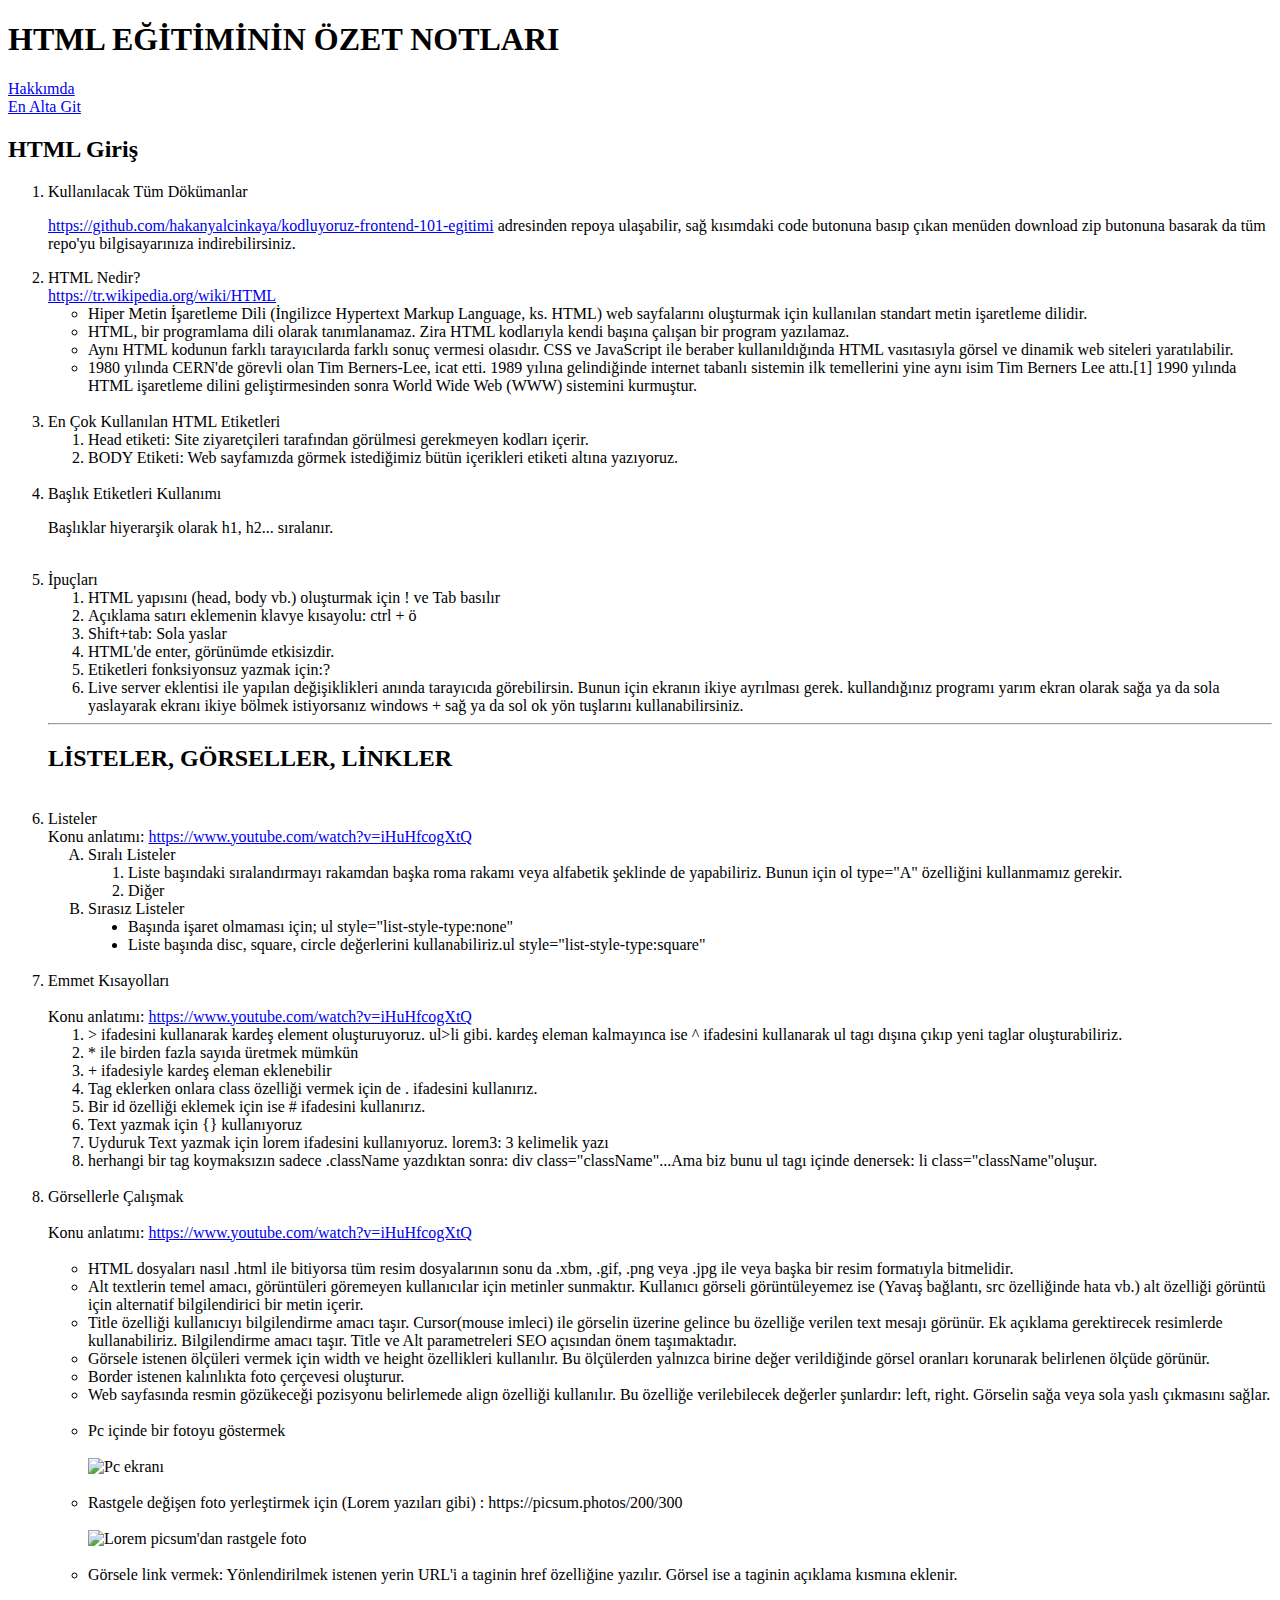
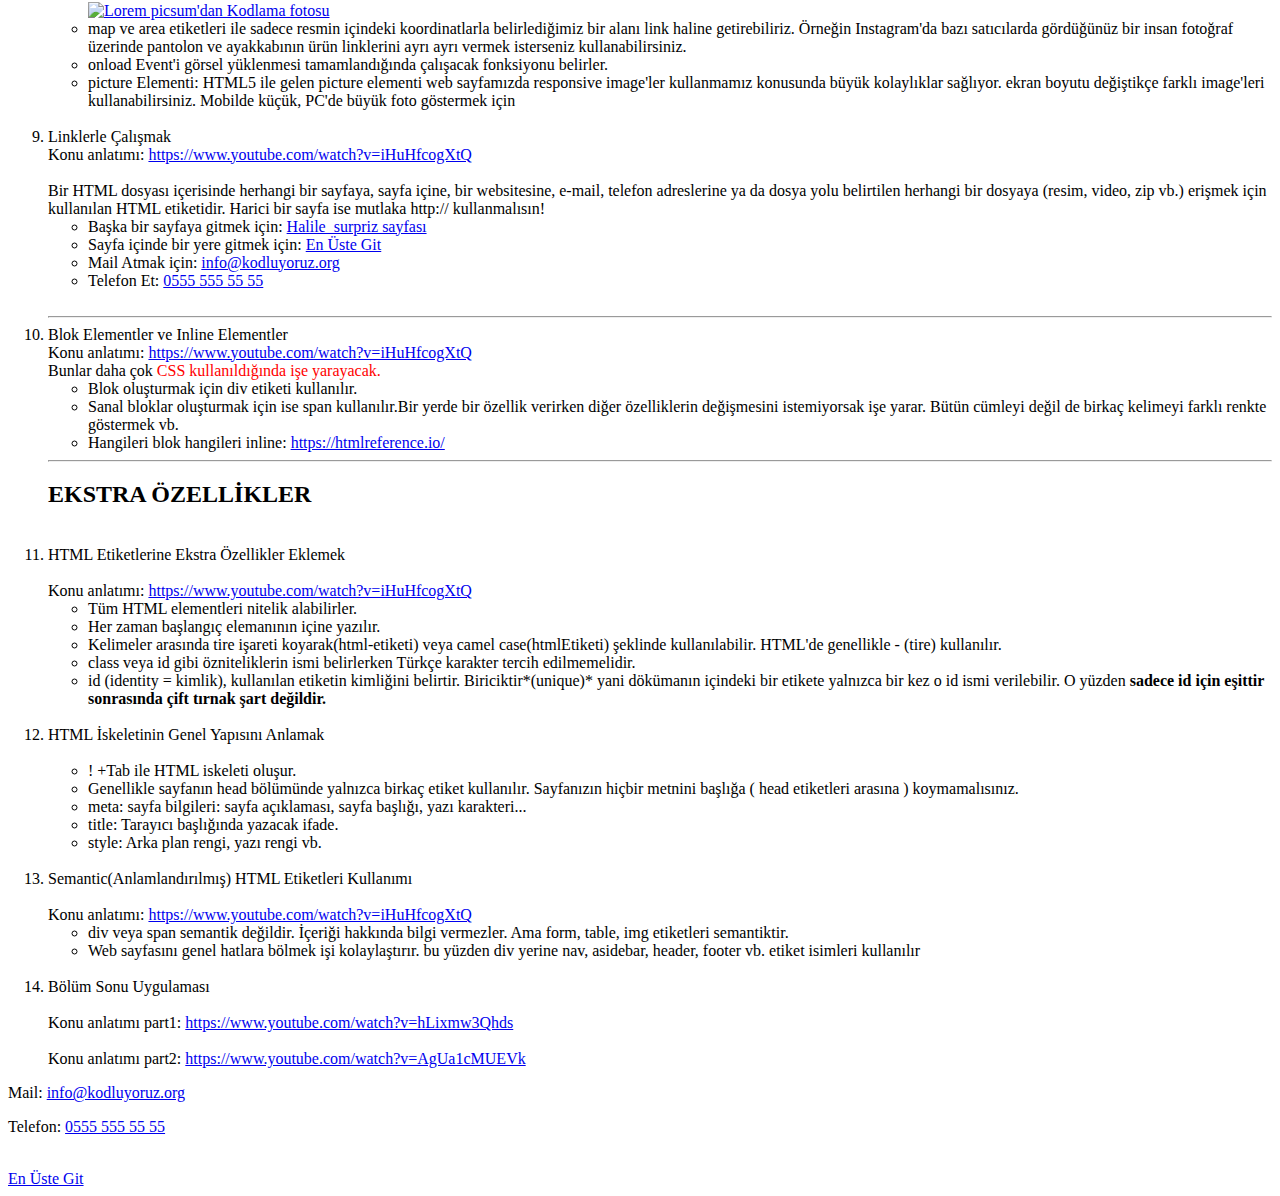
==== html_dersi_odevleri/index.html @ dd4fc662 "Add files via upload" ====
<!DOCTYPE html>
<html lang="tr">
<head>
    <meta charset="UTF-8">
    <meta http-equiv="X-UA-Compatible" content="IE=edge">
    <meta name="viewport" content="width=device-width, initial-scale=1.0">
    <title>HTML Eğitiminin Özeti</title>
</head>

<body>

<h1 id="En Üst">HTML EĞİTİMİNİN ÖZET NOTLARI</h1>
<a href="Hakkimda.html"> Hakkımda</a>
<br>
<a href="#En Alt"> En Alta Git</a>
<br>

<h2>HTML Giriş</h2>
<ol>
    <li>Kullanılacak Tüm Dökümanlar</li>
    <p>  <a href="https://github.com/hakanyalcinkaya/kodluyoruz-frontend-101-egitimi"> https://github.com/hakanyalcinkaya/kodluyoruz-frontend-101-egitimi</a>    adresinden repoya ulaşabilir, sağ kısımdaki code butonuna basıp çıkan menüden download zip butonuna basarak da tüm repo'yu bilgisayarınıza indirebilirsiniz.</p>
    
    <li>HTML Nedir?</li>
    <a href="https://tr.wikipedia.org/wiki/HTML">https://tr.wikipedia.org/wiki/HTML</a>
    <ul>
        <li>Hiper Metin İşaretleme Dili (İngilizce Hypertext Markup Language, ks. HTML) web sayfalarını oluşturmak için kullanılan standart metin işaretleme dilidir. </li>
        <li>HTML, bir programlama dili olarak tanımlanamaz. Zira HTML kodlarıyla kendi başına çalışan bir program yazılamaz.</li>
        <li>Aynı HTML kodunun farklı tarayıcılarda farklı sonuç vermesi olasıdır. CSS ve JavaScript ile beraber kullanıldığında HTML vasıtasıyla görsel ve dinamik web siteleri yaratılabilir.</li>
        <li>1980 yılında CERN'de görevli olan Tim Berners-Lee, icat etti.
            1989 yılına gelindiğinde internet tabanlı sistemin ilk temellerini yine aynı isim Tim Berners Lee attı.[1] 1990 yılında HTML işaretleme dilini geliştirmesinden sonra World Wide Web (WWW) sistemini kurmuştur.</li>
    </ul>
    <br>
    <li>En Çok Kullanılan HTML Etiketleri</li>
        <ol>
        <li>Head etiketi: Site ziyaretçileri tarafından görülmesi gerekmeyen kodları içerir.</li>
        <li>BODY Etiketi: Web sayfamızda görmek istediğimiz bütün içerikleri <body> etiketi altına yazıyoruz. </li>
        </ol>
    <br>
    <li>Başlık Etiketleri Kullanımı</li>
    <p>Başlıklar hiyerarşik olarak h1, h2... sıralanır.</p>
    <br>
    <li>İpuçları</li>
    <ol>
        <li>HTML yapısını (head, body vb.) oluşturmak için ! ve Tab basılır</li>
        <li>  Açıklama satırı eklemenin klavye kısayolu: ctrl + ö</li>
        <!--Önceden yazılan ifadeleri de içine alacak şekilde  -->
        <li>Shift+tab: Sola yaslar</li>
        <li>HTML'de enter, görünümde etkisizdir.</li>
        <li>Etiketleri fonksiyonsuz yazmak için:?</li>
        <li>Live server eklentisi ile yapılan değişiklikleri anında tarayıcıda görebilirsin. Bunun için ekranın ikiye ayrılması gerek. kullandığınız programı yarım ekran olarak sağa ya da sola yaslayarak ekranı ikiye bölmek istiyorsanız windows + sağ ya da sol ok yön tuşlarını kullanabilirsiniz.</li>
    </ol>
    <hr>
    <h2>LİSTELER, GÖRSELLER, LİNKLER</h2>
    <br>
    <li>Listeler</li>
    Konu anlatımı: <a href="https://www.youtube.com/watch?v=iHuHfcogXtQ" target="_blank">https://www.youtube.com/watch?v=iHuHfcogXtQ</a>
    <br>
    <ol type="A">
        <li>Sıralı Listeler</li>
        <ol>
            <li>Liste başındaki sıralandırmayı rakamdan başka roma rakamı veya alfabetik şeklinde de yapabiliriz. Bunun için ol type="A" özelliğini kullanmamız gerekir.</li>
            <li>Diğer</li>
        </ol>
        <li>Sırasız Listeler</li>
        <ul style="list-style-type: disc;">
            <li>Başında işaret olmaması için; ul style="list-style-type:none" </li>
            <li>Liste başında disc, square, circle değerlerini kullanabiliriz.ul style="list-style-type:square"</li>
        </ul>
    </ol>

    <br>
    <li>Emmet Kısayolları</li>
    <br>Konu anlatımı: <a href="https://www.youtube.com/watch?v=iHuHfcogXtQ" target="_blank">https://www.youtube.com/watch?v=iHuHfcogXtQ</a>
    <br>
    
    <!--Aşağıdaki yapının kısayolu: ol>li*8-->
    <ol>
        <li>> ifadesini kullanarak kardeş element oluşturuyoruz. ul>li gibi. kardeş eleman kalmayınca ise ^ ifadesini kullanarak ul tagı dışına çıkıp yeni taglar oluşturabiliriz.</li>
        
        <!--ul>li^ol sonucu: 
            <ul>
             <li></li>
         </ul>
         <ol></ol>
         -->
         
        <li>* ile birden fazla sayıda üretmek mümkün</li>
        <!--ul>li*2^ol sonucu: 
            <ul>
             <li></li>
             <li></li>
         </ul>
         <ol></ol>
         -->
        <li> + ifadesiyle kardeş eleman eklenebilir</li>
        <!--ul>li*2^ol+ul sonucu:
        <ul>
            <li></li>
            <li></li>
        </ul>
        <ol></ol>
        <ul></ul>  -->
        
        <li>Tag eklerken onlara class özelliği vermek için de . ifadesini kullanırız.</li>
        <!-- h1.deneme>lorem1 sonucu: 
            <h1 class="deneme">Lorem.</h1> -->
        
        <li>Bir id özelliği eklemek için ise # ifadesini kullanırız.</li>
        <!-- ul#id1>li#id2 sonucu:
            <ul id="id1">
                <li id="id2"></li>
            </ul> 
        amacım farklı id’lere sahip üç adet li tagı oluşturmaksa ul>li#id1+li#id2+li#id3 yapılır.
    otomatik artış sağlayan değerleri tek tek yazmak yerine $ ifadesi kullanılır. Yani çok daha basit bir biçimde ul>li#id$*3 diyerek yazabiliriz.
    <ul>
  <li id="id1"></li>
  <li id="id2"></li>
  <li id="id3"></li>
    </ul>
    -->
    <li>Text yazmak için {} kullanıyoruz</li>
    
    <!-- p{Emmet ile tag içine text yazma} : <p>Emmet ile tag içine text yazma</p> -->
    <li>Uyduruk Text yazmak için lorem ifadesini kullanıyoruz. lorem3: 3 kelimelik yazı</li>
    <!-- p>lorem2 sonucu: <p>Lorem, ipsum.</p> -->

    <li>herhangi bir tag koymaksızın sadece .className yazdıktan sonra: div class="className"...Ama biz bunu ul tagı içinde denersek: li class="className"oluşur. </li>
    </ol>
    <br>
    <li>Görsellerle Çalışmak</li>
    <br>
    Konu anlatımı: <a href="https://www.youtube.com/watch?v=iHuHfcogXtQ" target="_blank">https://www.youtube.com/watch?v=iHuHfcogXtQ</a>
    <br>
    <br>
    <ul>
        <li>HTML dosyaları nasıl .html ile bitiyorsa tüm resim dosyalarının sonu da .xbm, .gif, .png veya .jpg ile veya başka bir resim formatıyla bitmelidir.</li>
        <li>Alt textlerin temel amacı, görüntüleri göremeyen kullanıcılar için metinler sunmaktır. Kullanıcı görseli görüntüleyemez ise (Yavaş bağlantı, src özelliğinde hata vb.) alt özelliği görüntü için alternatif bilgilendirici bir metin içerir.</li>
        <li>Title özelliği kullanıcıyı bilgilendirme amacı taşır. Cursor(mouse imleci) ile görselin üzerine gelince bu özelliğe verilen text mesajı görünür. Ek açıklama gerektirecek resimlerde kullanabiliriz. Bilgilendirme amacı taşır. Title ve Alt parametreleri SEO açısından önem taşımaktadır.</li>
        <li>Görsele istenen ölçüleri vermek için width ve height özellikleri kullanılır. Bu ölçülerden yalnızca birine değer verildiğinde görsel oranları korunarak belirlenen ölçüde görünür. </li>
        <li>Border istenen kalınlıkta foto çerçevesi oluşturur.</li>
        <li>Web sayfasında resmin gözükeceği pozisyonu belirlemede align özelliği kullanılır. Bu özelliğe verilebilecek değerler şunlardır: left, right. Görselin sağa veya sola yaslı çıkmasını sağlar.</li>
        <br>
        <li>Pc içinde bir fotoyu göstermek</li>
        <br>
        
        <img src="../media/kodlama ekranı karanlık.jpeg" width="300" height="200" bordr="3" alt="Pc ekranı" title="Foto">
    <!--foto farklı yerdeyse mesela üst dizine çıkmak için "../" kullanılır.-->
        <br> 
        <br>   
        <li>Rastgele değişen foto yerleştirmek için (Lorem yazıları gibi) : https://picsum.photos/200/300 </li>
        <br>
        <img src="https://picsum.photos/150/100" alt="Lorem picsum'dan rastgele foto">
        <br>
        <br>
        <li>Görsele link vermek: Yönlendirilmek istenen yerin URL'i a taginin href özelliğine yazılır. Görsel ise a taginin açıklama kısmına eklenir.</li>
        <br>
        <a href="https://picsum.photos/id/1/5616/3744" target=_blank ><img src="https://picsum.photos/id/1/5616/3744" width="300" alt="Lorem picsum'dan Kodlama fotosu"></a>
        <li>map ve area etiketleri ile sadece resmin içindeki koordinatlarla belirlediğimiz bir alanı link haline getirebiliriz. Örneğin Instagram'da bazı satıcılarda gördüğünüz bir insan fotoğraf üzerinde pantolon ve ayakkabının ürün linklerini ayrı ayrı vermek isterseniz kullanabilirsiniz. </li>
        <li>onload Event'i görsel yüklenmesi tamamlandığında çalışacak fonksiyonu belirler.</li>
        <li>picture Elementi: HTML5 ile gelen picture elementi web sayfamızda responsive image'ler kullanmamız konusunda büyük kolaylıklar sağlıyor. ekran boyutu değiştikçe farklı image'leri kullanabilirsiniz. Mobilde küçük, PC'de büyük foto göstermek için</li>
    </ul>
    <br>
    <li>Linklerle Çalışmak</li>
    Konu anlatımı: <a href="https://www.youtube.com/watch?v=iHuHfcogXtQ" target="_blank">https://www.youtube.com/watch?v=iHuHfcogXtQ</a>
    <br>
    <br>
    Bir HTML dosyası içerisinde herhangi bir sayfaya, sayfa içine, bir websitesine, e-mail, telefon adreslerine ya da dosya yolu belirtilen herhangi bir dosyaya (resim, video, zip vb.) erişmek için kullanılan HTML etiketidir. Harici bir sayfa ise mutlaka http:// kullanmalısın!
    <ul>
        <li>Başka bir sayfaya gitmek için: <a href="Halile_surpriz.html" target=_blank>  Halile_surpriz sayfası</a> </li>
        <li>Sayfa içinde bir yere gitmek için: <a href="#En Üst"> En Üste Git</a></li>
        <li>Mail Atmak için: <a href="mailto:info@kodluyoruz.org"> info@kodluyoruz.org</a></li>
        <li>Telefon Et: <a href="tel:0555">0555 555 55 55</a></li>
    </ul>
    <br>
    <hr>
    
    <div>
        <li>Blok Elementler ve Inline Elementler</li>
        Konu anlatımı: <a href="https://www.youtube.com/watch?v=iHuHfcogXtQ" target="_blank">https://www.youtube.com/watch?v=iHuHfcogXtQ</a>
        <br>
        Bunlar daha çok <span style="color:red"> CSS kullanıldığında işe yarayacak.</span> 
        <ul>
            <li>Blok oluşturmak için div etiketi kullanılır.</li>
            <li>Sanal bloklar oluşturmak için ise span kullanılır.Bir yerde bir özellik verirken diğer özelliklerin değişmesini istemiyorsak işe yarar. Bütün cümleyi değil de birkaç kelimeyi farklı renkte göstermek vb.</li>
            <li>Hangileri blok hangileri inline: <a href="https://htmlreference.io/">https://htmlreference.io/</a></li>
        </ul> 
    </div>
    <hr>
    <!-- hr: tek satır çizgi çizer -->
    <h2>EKSTRA ÖZELLİKLER</h2>
    <br>
    <li>HTML Etiketlerine Ekstra Özellikler Eklemek</li>
    <br>
    Konu anlatımı: <a href="https://www.youtube.com/watch?v=iHuHfcogXtQ" target="_blank">https://www.youtube.com/watch?v=iHuHfcogXtQ</a>
    <br>
<ul>
    <li>Tüm HTML elementleri nitelik alabilirler.</li>
    <li>Her zaman başlangıç elemanının içine yazılır.</li>
    <li>Kelimeler arasında tire işareti koyarak(html-etiketi) veya camel case(htmlEtiketi) şeklinde kullanılabilir. HTML'de genellikle - (tire) kullanılır.</li>
    <li>class veya id gibi özniteliklerin ismi belirlerken Türkçe karakter tercih edilmemelidir.</li>
    <li>id (identity = kimlik), kullanılan etiketin kimliğini belirtir. Biriciktir*(unique)* yani dökümanın içindeki bir etikete yalnızca bir kez o id ismi verilebilir. O yüzden <strong>sadece id için eşittir sonrasında çift tırnak şart değildir.</strong>  </li>
</ul>
<br>
<li>HTML İskeletinin Genel Yapısını Anlamak </li>
<br>
<ul>
    <li>! +Tab ile HTML iskeleti oluşur.</li>
    <li>Genellikle sayfanın head bölümünde yalnızca birkaç etiket kullanılır. Sayfanızın hiçbir metnini başlığa ( head etiketleri arasına ) koymamalısınız.</li>
    <li>meta: sayfa bilgileri: sayfa açıklaması, sayfa başlığı, yazı karakteri... </li>
    <li>title: Tarayıcı başlığında yazacak ifade.</li>
    <li>style: Arka plan rengi, yazı rengi vb.</li>
</ul>
<br>
<li>Semantic(Anlamlandırılmış) HTML Etiketleri Kullanımı </li>
<br>
    Konu anlatımı: <a href="https://www.youtube.com/watch?v=iHuHfcogXtQ" target="_blank">https://www.youtube.com/watch?v=iHuHfcogXtQ</a>
    <br>
<ul>
    <li>div veya span semantik değildir. İçeriği hakkında bilgi vermezler. Ama form, table, img etiketleri semantiktir.</li>
    <li>Web sayfasını genel hatlara bölmek işi kolaylaştırır. bu yüzden div yerine nav, asidebar, header, footer vb. etiket isimleri kullanılır</li>
</ul>
<br>
<li>Bölüm Sonu Uygulaması</li>
    <br>
    Konu anlatımı part1: <a href="https://www.youtube.com/watch?v=hLixmw3Qhds" target="_blank">https://www.youtube.com/watch?v=hLixmw3Qhds</a>
    <br>
    <br>
    Konu anlatımı part2: <a href="https://www.youtube.com/watch?v=AgUa1cMUEVk" target="_blank">https://www.youtube.com/watch?v=AgUa1cMUEVk</a>
    <br>

<!--Liste sonu-->
</ol>

<p>Mail: <a href="mailto:info@kodluyoruz.org"> info@kodluyoruz.org</a></p>
<p>Telefon: <a href="tel:0555">0555 555 55 55</a></p>     

<br id="En Alt">
<a href="#En Üst"> En Üste Git</a>
<br>
</body>
</html>
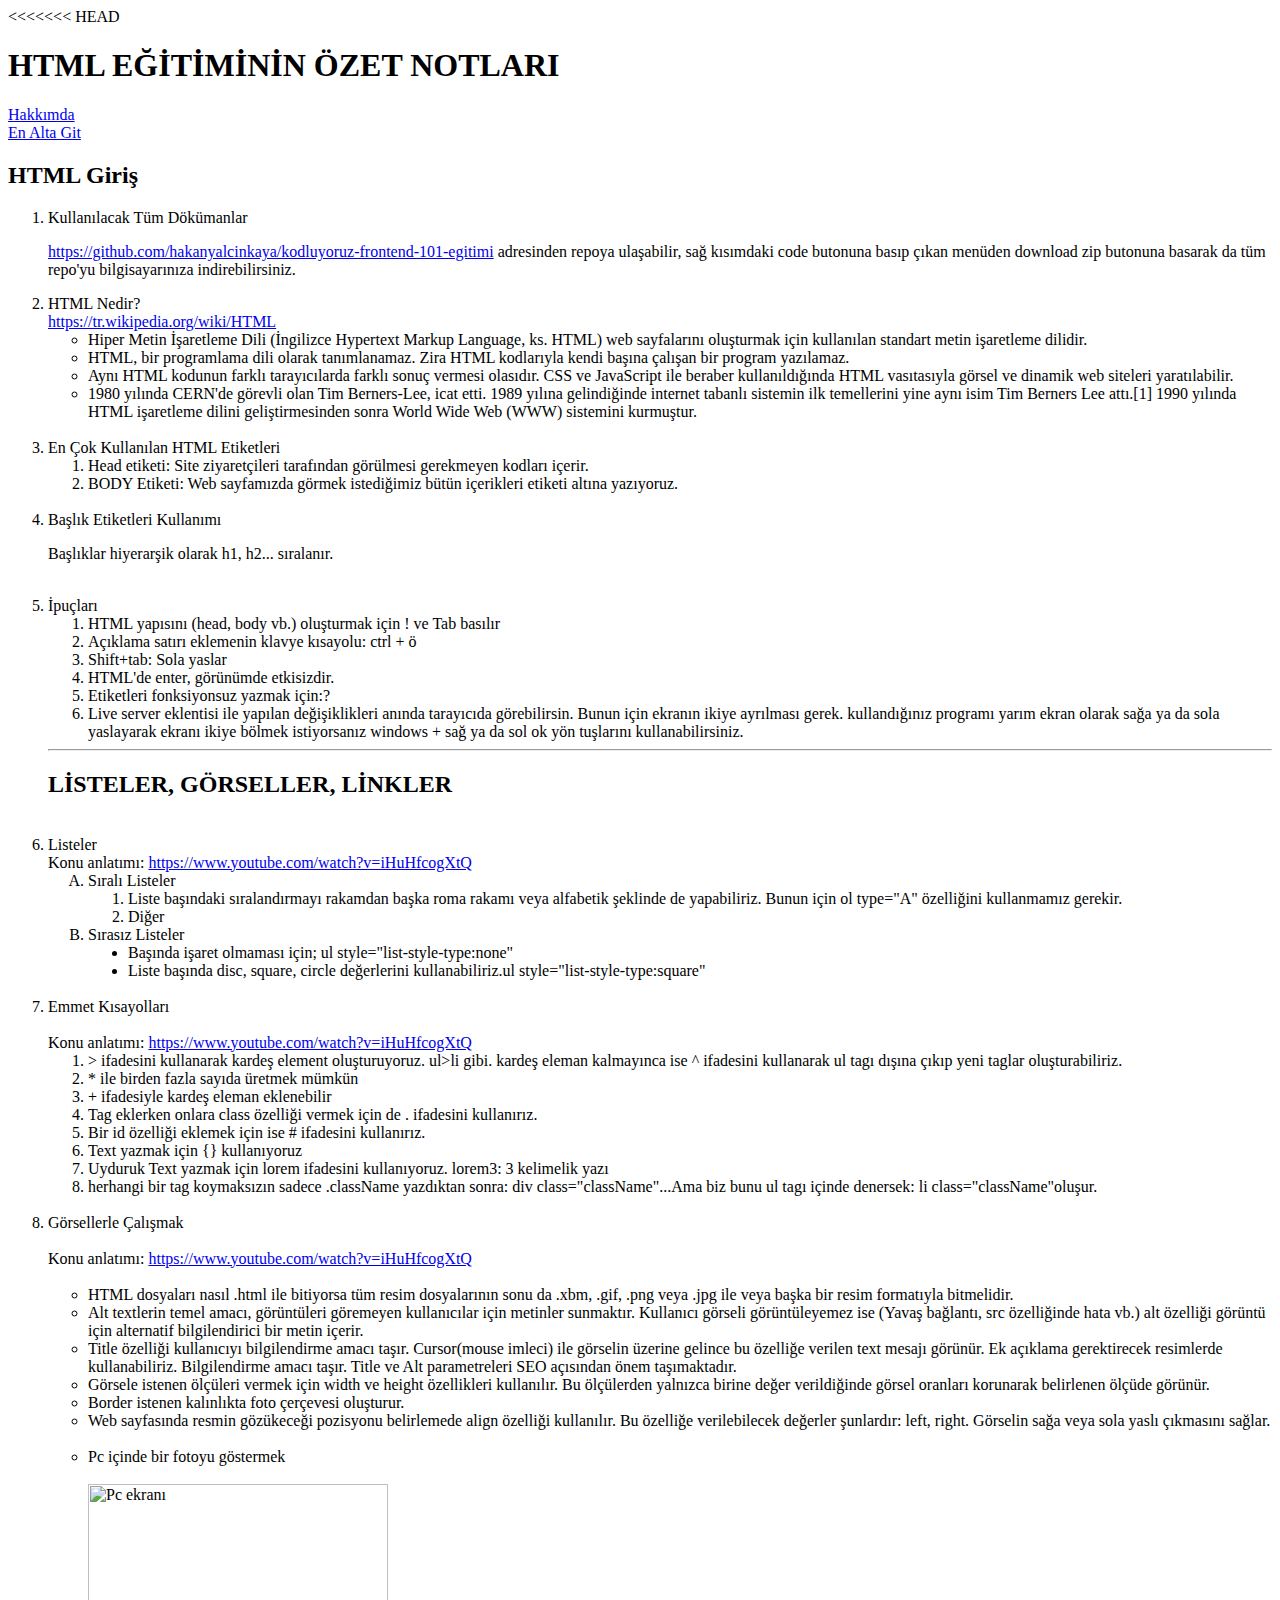
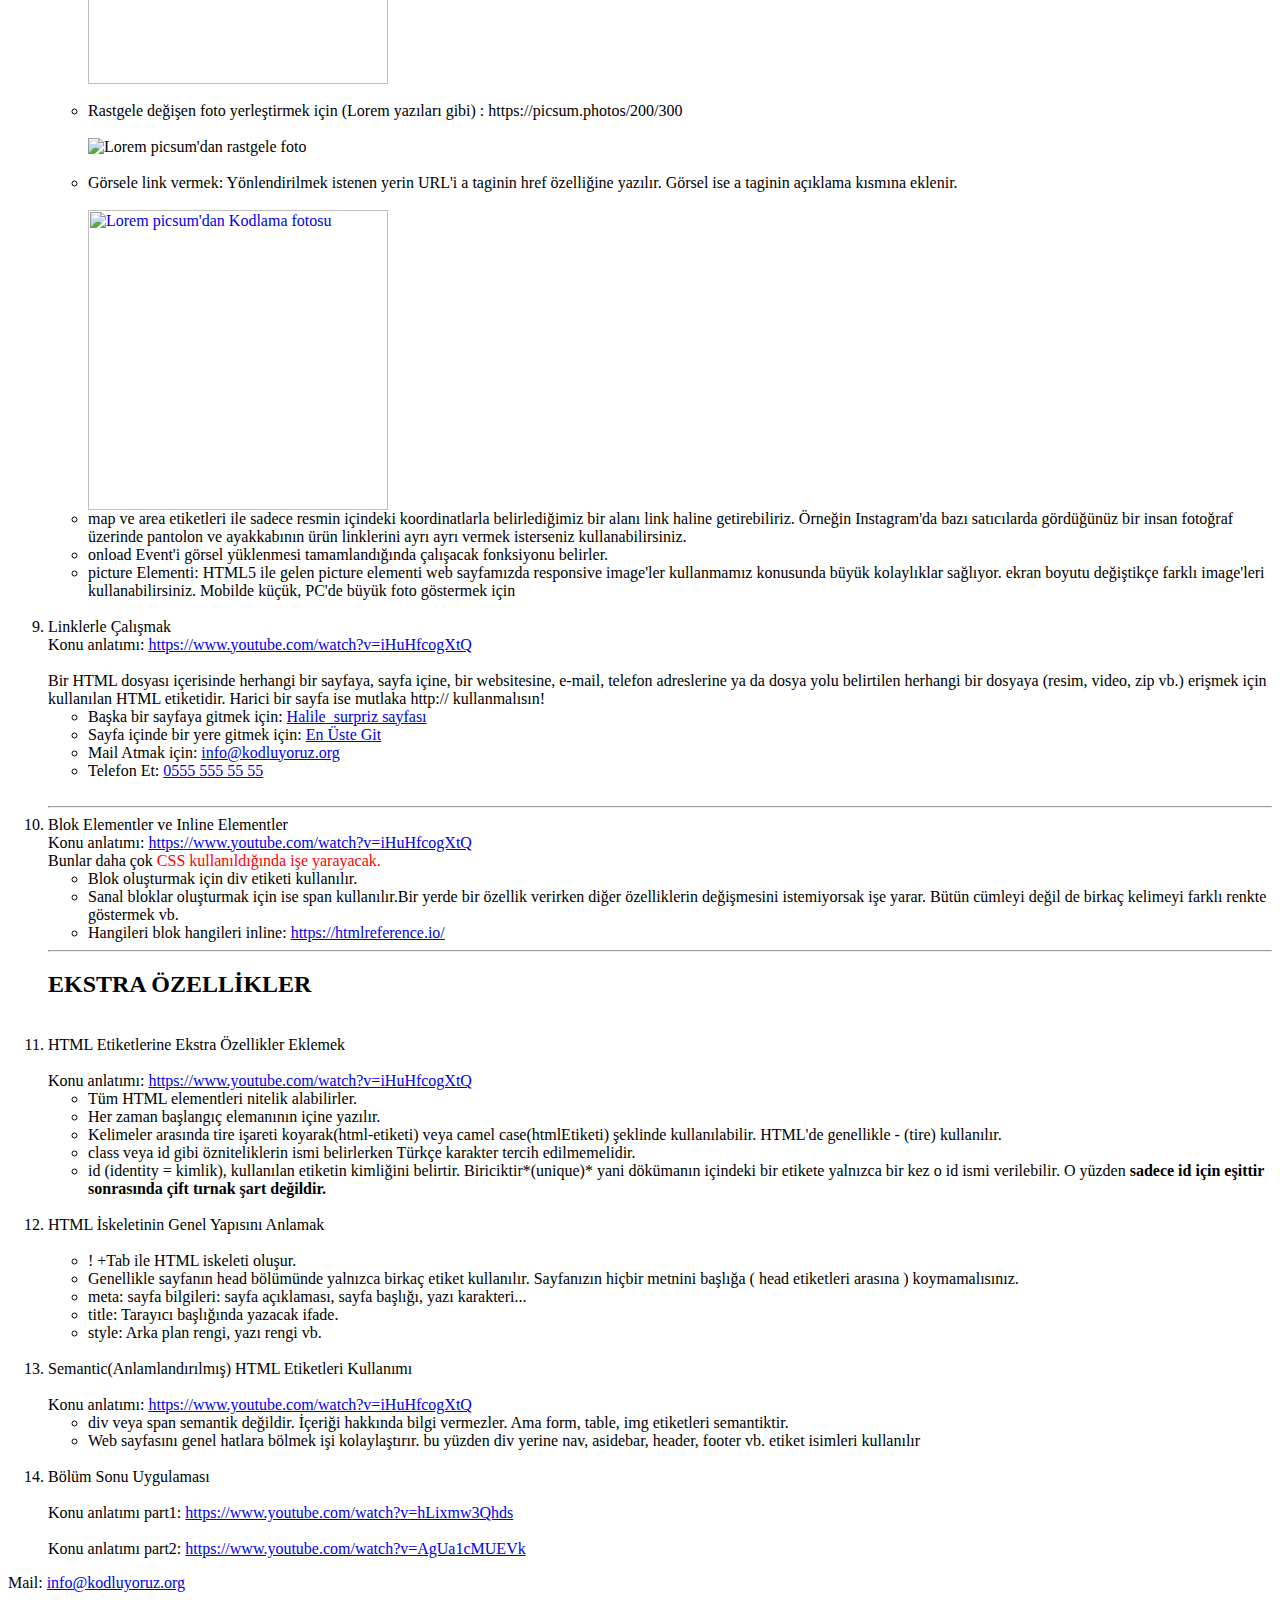
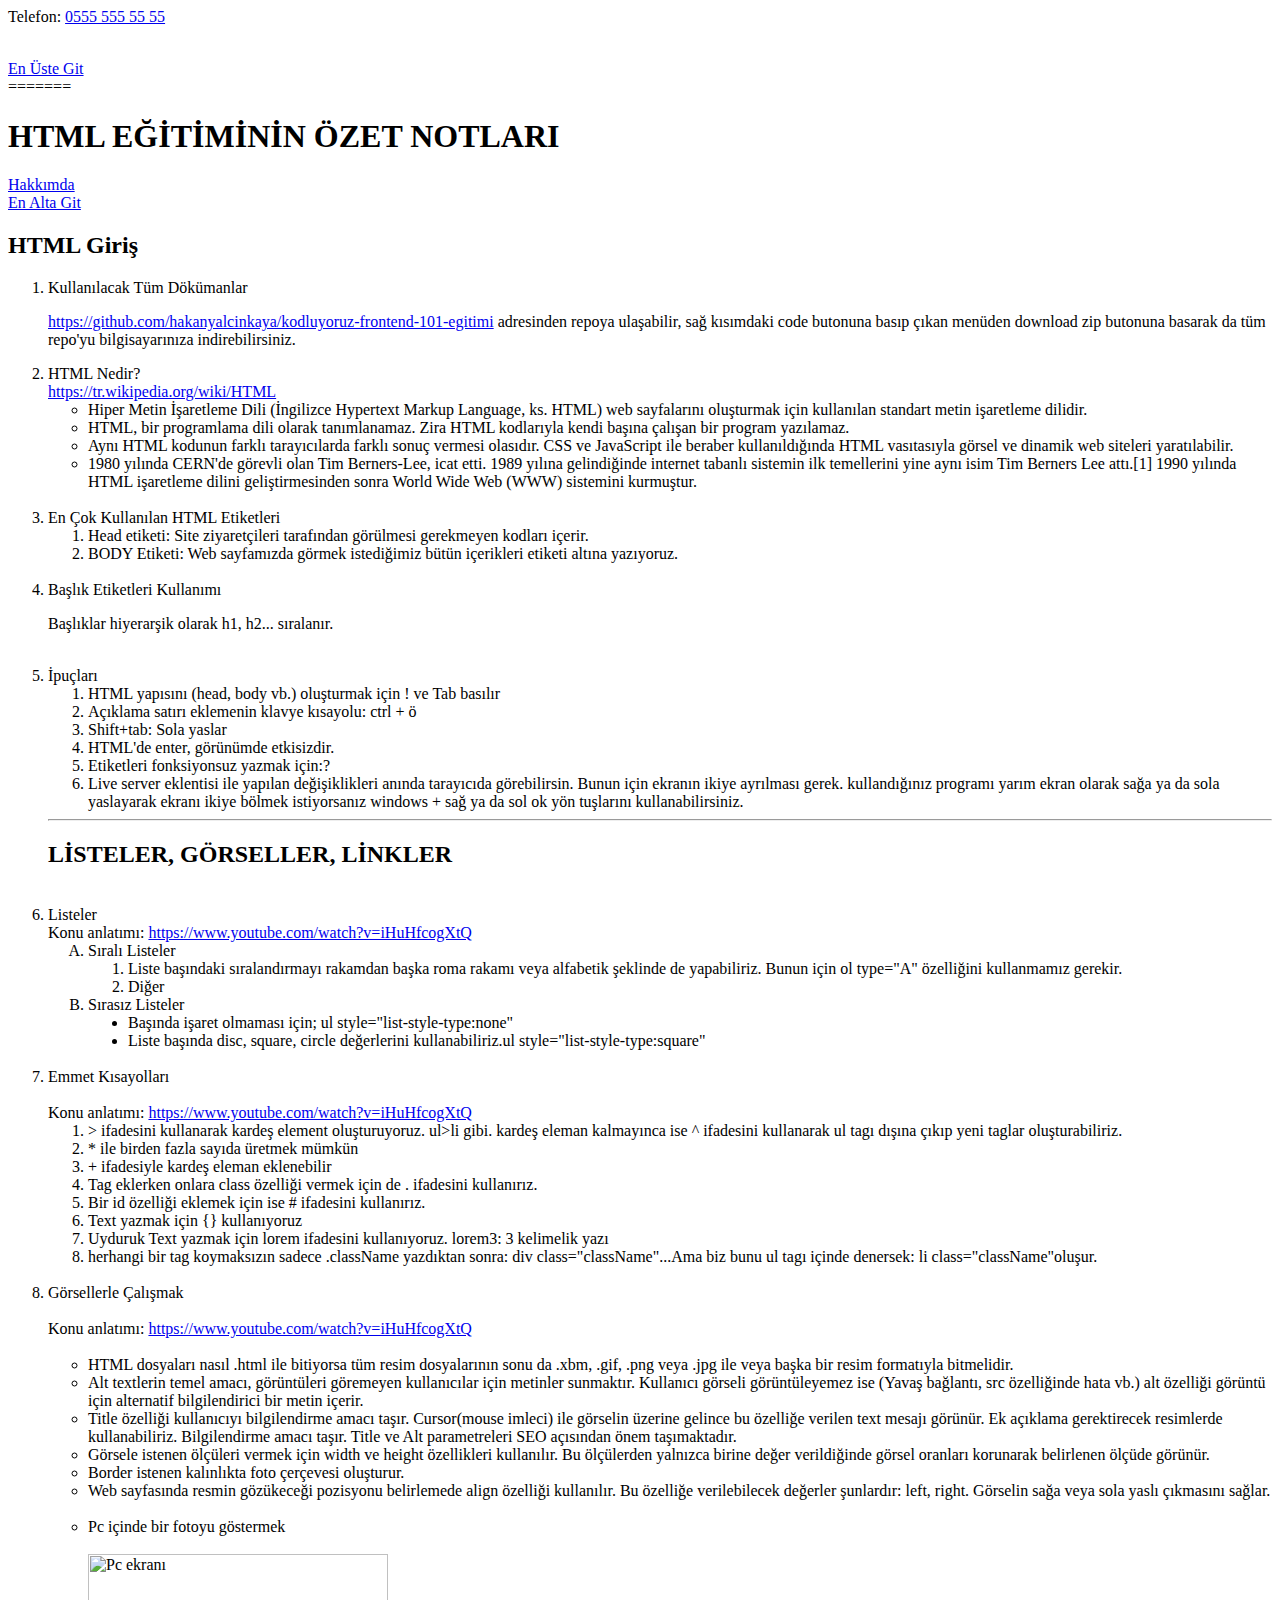
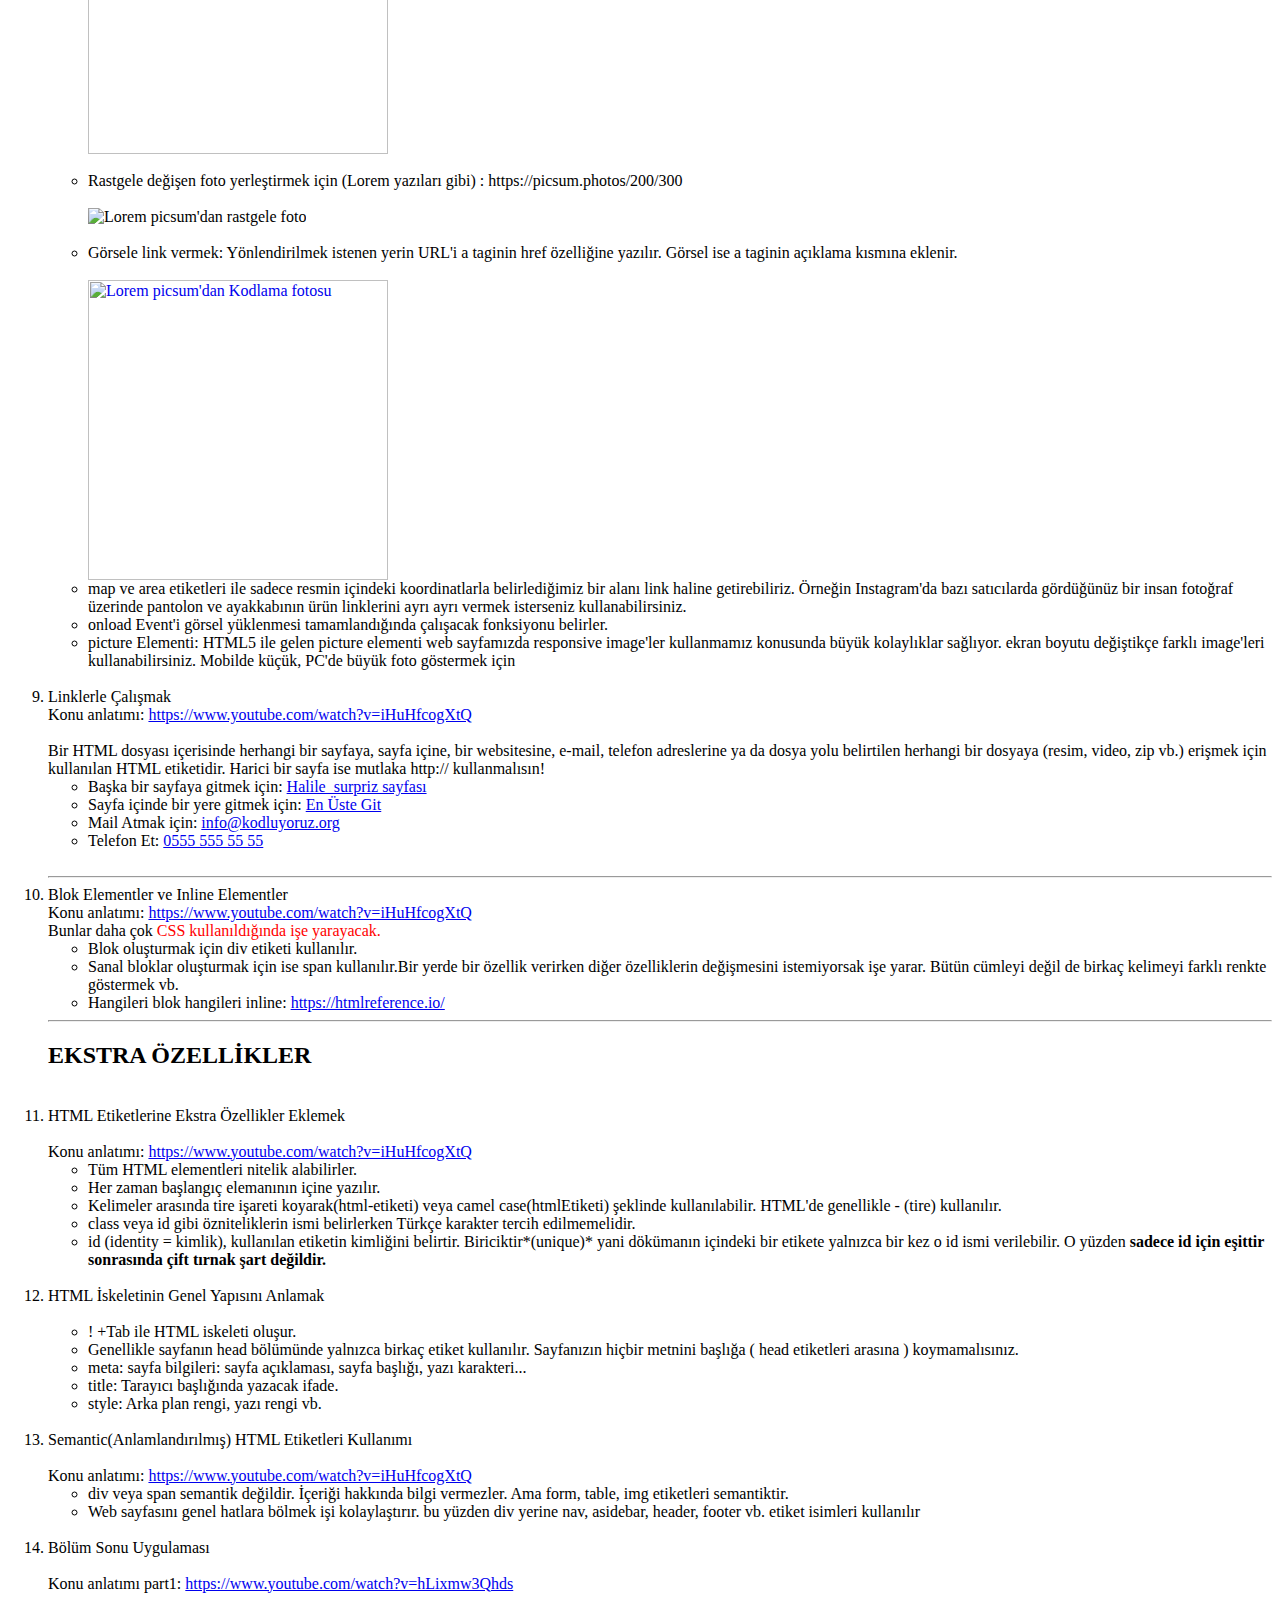
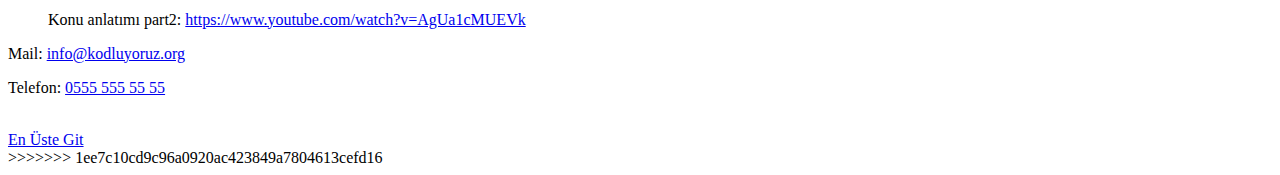
==== commit d4b9aedb: "Merge branch 'main' of https://github.com/serdar0679/patika_odevleri" ====
--- a/html_dersi_odevleri/index.html
+++ b/html_dersi_odevleri/index.html
@@ -1,241 +1,484 @@
-<!DOCTYPE html>
-<html lang="tr">
-<head>
-    <meta charset="UTF-8">
-    <meta http-equiv="X-UA-Compatible" content="IE=edge">
-    <meta name="viewport" content="width=device-width, initial-scale=1.0">
-    <title>HTML Eğitiminin Özeti</title>
-</head>
-
-<body>
-
-<h1 id="En Üst">HTML EĞİTİMİNİN ÖZET NOTLARI</h1>
-<a href="Hakkimda.html"> Hakkımda</a>
-<br>
-<a href="#En Alt"> En Alta Git</a>
-<br>
-
-<h2>HTML Giriş</h2>
-<ol>
-    <li>Kullanılacak Tüm Dökümanlar</li>
-    <p>  <a href="https://github.com/hakanyalcinkaya/kodluyoruz-frontend-101-egitimi"> https://github.com/hakanyalcinkaya/kodluyoruz-frontend-101-egitimi</a>    adresinden repoya ulaşabilir, sağ kısımdaki code butonuna basıp çıkan menüden download zip butonuna basarak da tüm repo'yu bilgisayarınıza indirebilirsiniz.</p>
-    
-    <li>HTML Nedir?</li>
-    <a href="https://tr.wikipedia.org/wiki/HTML">https://tr.wikipedia.org/wiki/HTML</a>
-    <ul>
-        <li>Hiper Metin İşaretleme Dili (İngilizce Hypertext Markup Language, ks. HTML) web sayfalarını oluşturmak için kullanılan standart metin işaretleme dilidir. </li>
-        <li>HTML, bir programlama dili olarak tanımlanamaz. Zira HTML kodlarıyla kendi başına çalışan bir program yazılamaz.</li>
-        <li>Aynı HTML kodunun farklı tarayıcılarda farklı sonuç vermesi olasıdır. CSS ve JavaScript ile beraber kullanıldığında HTML vasıtasıyla görsel ve dinamik web siteleri yaratılabilir.</li>
-        <li>1980 yılında CERN'de görevli olan Tim Berners-Lee, icat etti.
-            1989 yılına gelindiğinde internet tabanlı sistemin ilk temellerini yine aynı isim Tim Berners Lee attı.[1] 1990 yılında HTML işaretleme dilini geliştirmesinden sonra World Wide Web (WWW) sistemini kurmuştur.</li>
-    </ul>
-    <br>
-    <li>En Çok Kullanılan HTML Etiketleri</li>
-        <ol>
-        <li>Head etiketi: Site ziyaretçileri tarafından görülmesi gerekmeyen kodları içerir.</li>
-        <li>BODY Etiketi: Web sayfamızda görmek istediğimiz bütün içerikleri <body> etiketi altına yazıyoruz. </li>
-        </ol>
-    <br>
-    <li>Başlık Etiketleri Kullanımı</li>
-    <p>Başlıklar hiyerarşik olarak h1, h2... sıralanır.</p>
-    <br>
-    <li>İpuçları</li>
-    <ol>
-        <li>HTML yapısını (head, body vb.) oluşturmak için ! ve Tab basılır</li>
-        <li>  Açıklama satırı eklemenin klavye kısayolu: ctrl + ö</li>
-        <!--Önceden yazılan ifadeleri de içine alacak şekilde  -->
-        <li>Shift+tab: Sola yaslar</li>
-        <li>HTML'de enter, görünümde etkisizdir.</li>
-        <li>Etiketleri fonksiyonsuz yazmak için:?</li>
-        <li>Live server eklentisi ile yapılan değişiklikleri anında tarayıcıda görebilirsin. Bunun için ekranın ikiye ayrılması gerek. kullandığınız programı yarım ekran olarak sağa ya da sola yaslayarak ekranı ikiye bölmek istiyorsanız windows + sağ ya da sol ok yön tuşlarını kullanabilirsiniz.</li>
-    </ol>
-    <hr>
-    <h2>LİSTELER, GÖRSELLER, LİNKLER</h2>
-    <br>
-    <li>Listeler</li>
-    Konu anlatımı: <a href="https://www.youtube.com/watch?v=iHuHfcogXtQ" target="_blank">https://www.youtube.com/watch?v=iHuHfcogXtQ</a>
-    <br>
-    <ol type="A">
-        <li>Sıralı Listeler</li>
-        <ol>
-            <li>Liste başındaki sıralandırmayı rakamdan başka roma rakamı veya alfabetik şeklinde de yapabiliriz. Bunun için ol type="A" özelliğini kullanmamız gerekir.</li>
-            <li>Diğer</li>
-        </ol>
-        <li>Sırasız Listeler</li>
-        <ul style="list-style-type: disc;">
-            <li>Başında işaret olmaması için; ul style="list-style-type:none" </li>
-            <li>Liste başında disc, square, circle değerlerini kullanabiliriz.ul style="list-style-type:square"</li>
-        </ul>
-    </ol>
-
-    <br>
-    <li>Emmet Kısayolları</li>
-    <br>Konu anlatımı: <a href="https://www.youtube.com/watch?v=iHuHfcogXtQ" target="_blank">https://www.youtube.com/watch?v=iHuHfcogXtQ</a>
-    <br>
-    
-    <!--Aşağıdaki yapının kısayolu: ol>li*8-->
-    <ol>
-        <li>> ifadesini kullanarak kardeş element oluşturuyoruz. ul>li gibi. kardeş eleman kalmayınca ise ^ ifadesini kullanarak ul tagı dışına çıkıp yeni taglar oluşturabiliriz.</li>
-        
-        <!--ul>li^ol sonucu: 
-            <ul>
-             <li></li>
-         </ul>
-         <ol></ol>
-         -->
-         
-        <li>* ile birden fazla sayıda üretmek mümkün</li>
-        <!--ul>li*2^ol sonucu: 
-            <ul>
-             <li></li>
-             <li></li>
-         </ul>
-         <ol></ol>
-         -->
-        <li> + ifadesiyle kardeş eleman eklenebilir</li>
-        <!--ul>li*2^ol+ul sonucu:
-        <ul>
-            <li></li>
-            <li></li>
-        </ul>
-        <ol></ol>
-        <ul></ul>  -->
-        
-        <li>Tag eklerken onlara class özelliği vermek için de . ifadesini kullanırız.</li>
-        <!-- h1.deneme>lorem1 sonucu: 
-            <h1 class="deneme">Lorem.</h1> -->
-        
-        <li>Bir id özelliği eklemek için ise # ifadesini kullanırız.</li>
-        <!-- ul#id1>li#id2 sonucu:
-            <ul id="id1">
-                <li id="id2"></li>
-            </ul> 
-        amacım farklı id’lere sahip üç adet li tagı oluşturmaksa ul>li#id1+li#id2+li#id3 yapılır.
-    otomatik artış sağlayan değerleri tek tek yazmak yerine $ ifadesi kullanılır. Yani çok daha basit bir biçimde ul>li#id$*3 diyerek yazabiliriz.
-    <ul>
-  <li id="id1"></li>
-  <li id="id2"></li>
-  <li id="id3"></li>
-    </ul>
-    -->
-    <li>Text yazmak için {} kullanıyoruz</li>
-    
-    <!-- p{Emmet ile tag içine text yazma} : <p>Emmet ile tag içine text yazma</p> -->
-    <li>Uyduruk Text yazmak için lorem ifadesini kullanıyoruz. lorem3: 3 kelimelik yazı</li>
-    <!-- p>lorem2 sonucu: <p>Lorem, ipsum.</p> -->
-
-    <li>herhangi bir tag koymaksızın sadece .className yazdıktan sonra: div class="className"...Ama biz bunu ul tagı içinde denersek: li class="className"oluşur. </li>
-    </ol>
-    <br>
-    <li>Görsellerle Çalışmak</li>
-    <br>
-    Konu anlatımı: <a href="https://www.youtube.com/watch?v=iHuHfcogXtQ" target="_blank">https://www.youtube.com/watch?v=iHuHfcogXtQ</a>
-    <br>
-    <br>
-    <ul>
-        <li>HTML dosyaları nasıl .html ile bitiyorsa tüm resim dosyalarının sonu da .xbm, .gif, .png veya .jpg ile veya başka bir resim formatıyla bitmelidir.</li>
-        <li>Alt textlerin temel amacı, görüntüleri göremeyen kullanıcılar için metinler sunmaktır. Kullanıcı görseli görüntüleyemez ise (Yavaş bağlantı, src özelliğinde hata vb.) alt özelliği görüntü için alternatif bilgilendirici bir metin içerir.</li>
-        <li>Title özelliği kullanıcıyı bilgilendirme amacı taşır. Cursor(mouse imleci) ile görselin üzerine gelince bu özelliğe verilen text mesajı görünür. Ek açıklama gerektirecek resimlerde kullanabiliriz. Bilgilendirme amacı taşır. Title ve Alt parametreleri SEO açısından önem taşımaktadır.</li>
-        <li>Görsele istenen ölçüleri vermek için width ve height özellikleri kullanılır. Bu ölçülerden yalnızca birine değer verildiğinde görsel oranları korunarak belirlenen ölçüde görünür. </li>
-        <li>Border istenen kalınlıkta foto çerçevesi oluşturur.</li>
-        <li>Web sayfasında resmin gözükeceği pozisyonu belirlemede align özelliği kullanılır. Bu özelliğe verilebilecek değerler şunlardır: left, right. Görselin sağa veya sola yaslı çıkmasını sağlar.</li>
-        <br>
-        <li>Pc içinde bir fotoyu göstermek</li>
-        <br>
-        
-        <img src="../media/kodlama ekranı karanlık.jpeg" width="300" height="200" bordr="3" alt="Pc ekranı" title="Foto">
-    <!--foto farklı yerdeyse mesela üst dizine çıkmak için "../" kullanılır.-->
-        <br> 
-        <br>   
-        <li>Rastgele değişen foto yerleştirmek için (Lorem yazıları gibi) : https://picsum.photos/200/300 </li>
-        <br>
-        <img src="https://picsum.photos/150/100" alt="Lorem picsum'dan rastgele foto">
-        <br>
-        <br>
-        <li>Görsele link vermek: Yönlendirilmek istenen yerin URL'i a taginin href özelliğine yazılır. Görsel ise a taginin açıklama kısmına eklenir.</li>
-        <br>
-        <a href="https://picsum.photos/id/1/5616/3744" target=_blank ><img src="https://picsum.photos/id/1/5616/3744" width="300" alt="Lorem picsum'dan Kodlama fotosu"></a>
-        <li>map ve area etiketleri ile sadece resmin içindeki koordinatlarla belirlediğimiz bir alanı link haline getirebiliriz. Örneğin Instagram'da bazı satıcılarda gördüğünüz bir insan fotoğraf üzerinde pantolon ve ayakkabının ürün linklerini ayrı ayrı vermek isterseniz kullanabilirsiniz. </li>
-        <li>onload Event'i görsel yüklenmesi tamamlandığında çalışacak fonksiyonu belirler.</li>
-        <li>picture Elementi: HTML5 ile gelen picture elementi web sayfamızda responsive image'ler kullanmamız konusunda büyük kolaylıklar sağlıyor. ekran boyutu değiştikçe farklı image'leri kullanabilirsiniz. Mobilde küçük, PC'de büyük foto göstermek için</li>
-    </ul>
-    <br>
-    <li>Linklerle Çalışmak</li>
-    Konu anlatımı: <a href="https://www.youtube.com/watch?v=iHuHfcogXtQ" target="_blank">https://www.youtube.com/watch?v=iHuHfcogXtQ</a>
-    <br>
-    <br>
-    Bir HTML dosyası içerisinde herhangi bir sayfaya, sayfa içine, bir websitesine, e-mail, telefon adreslerine ya da dosya yolu belirtilen herhangi bir dosyaya (resim, video, zip vb.) erişmek için kullanılan HTML etiketidir. Harici bir sayfa ise mutlaka http:// kullanmalısın!
-    <ul>
-        <li>Başka bir sayfaya gitmek için: <a href="Halile_surpriz.html" target=_blank>  Halile_surpriz sayfası</a> </li>
-        <li>Sayfa içinde bir yere gitmek için: <a href="#En Üst"> En Üste Git</a></li>
-        <li>Mail Atmak için: <a href="mailto:info@kodluyoruz.org"> info@kodluyoruz.org</a></li>
-        <li>Telefon Et: <a href="tel:0555">0555 555 55 55</a></li>
-    </ul>
-    <br>
-    <hr>
-    
-    <div>
-        <li>Blok Elementler ve Inline Elementler</li>
-        Konu anlatımı: <a href="https://www.youtube.com/watch?v=iHuHfcogXtQ" target="_blank">https://www.youtube.com/watch?v=iHuHfcogXtQ</a>
-        <br>
-        Bunlar daha çok <span style="color:red"> CSS kullanıldığında işe yarayacak.</span> 
-        <ul>
-            <li>Blok oluşturmak için div etiketi kullanılır.</li>
-            <li>Sanal bloklar oluşturmak için ise span kullanılır.Bir yerde bir özellik verirken diğer özelliklerin değişmesini istemiyorsak işe yarar. Bütün cümleyi değil de birkaç kelimeyi farklı renkte göstermek vb.</li>
-            <li>Hangileri blok hangileri inline: <a href="https://htmlreference.io/">https://htmlreference.io/</a></li>
-        </ul> 
-    </div>
-    <hr>
-    <!-- hr: tek satır çizgi çizer -->
-    <h2>EKSTRA ÖZELLİKLER</h2>
-    <br>
-    <li>HTML Etiketlerine Ekstra Özellikler Eklemek</li>
-    <br>
-    Konu anlatımı: <a href="https://www.youtube.com/watch?v=iHuHfcogXtQ" target="_blank">https://www.youtube.com/watch?v=iHuHfcogXtQ</a>
-    <br>
-<ul>
-    <li>Tüm HTML elementleri nitelik alabilirler.</li>
-    <li>Her zaman başlangıç elemanının içine yazılır.</li>
-    <li>Kelimeler arasında tire işareti koyarak(html-etiketi) veya camel case(htmlEtiketi) şeklinde kullanılabilir. HTML'de genellikle - (tire) kullanılır.</li>
-    <li>class veya id gibi özniteliklerin ismi belirlerken Türkçe karakter tercih edilmemelidir.</li>
-    <li>id (identity = kimlik), kullanılan etiketin kimliğini belirtir. Biriciktir*(unique)* yani dökümanın içindeki bir etikete yalnızca bir kez o id ismi verilebilir. O yüzden <strong>sadece id için eşittir sonrasında çift tırnak şart değildir.</strong>  </li>
-</ul>
-<br>
-<li>HTML İskeletinin Genel Yapısını Anlamak </li>
-<br>
-<ul>
-    <li>! +Tab ile HTML iskeleti oluşur.</li>
-    <li>Genellikle sayfanın head bölümünde yalnızca birkaç etiket kullanılır. Sayfanızın hiçbir metnini başlığa ( head etiketleri arasına ) koymamalısınız.</li>
-    <li>meta: sayfa bilgileri: sayfa açıklaması, sayfa başlığı, yazı karakteri... </li>
-    <li>title: Tarayıcı başlığında yazacak ifade.</li>
-    <li>style: Arka plan rengi, yazı rengi vb.</li>
-</ul>
-<br>
-<li>Semantic(Anlamlandırılmış) HTML Etiketleri Kullanımı </li>
-<br>
-    Konu anlatımı: <a href="https://www.youtube.com/watch?v=iHuHfcogXtQ" target="_blank">https://www.youtube.com/watch?v=iHuHfcogXtQ</a>
-    <br>
-<ul>
-    <li>div veya span semantik değildir. İçeriği hakkında bilgi vermezler. Ama form, table, img etiketleri semantiktir.</li>
-    <li>Web sayfasını genel hatlara bölmek işi kolaylaştırır. bu yüzden div yerine nav, asidebar, header, footer vb. etiket isimleri kullanılır</li>
-</ul>
-<br>
-<li>Bölüm Sonu Uygulaması</li>
-    <br>
-    Konu anlatımı part1: <a href="https://www.youtube.com/watch?v=hLixmw3Qhds" target="_blank">https://www.youtube.com/watch?v=hLixmw3Qhds</a>
-    <br>
-    <br>
-    Konu anlatımı part2: <a href="https://www.youtube.com/watch?v=AgUa1cMUEVk" target="_blank">https://www.youtube.com/watch?v=AgUa1cMUEVk</a>
-    <br>
-
-<!--Liste sonu-->
-</ol>
-
-<p>Mail: <a href="mailto:info@kodluyoruz.org"> info@kodluyoruz.org</a></p>
-<p>Telefon: <a href="tel:0555">0555 555 55 55</a></p>     
-
-<br id="En Alt">
-<a href="#En Üst"> En Üste Git</a>
-<br>
-</body>
+<<<<<<< HEAD
+<!DOCTYPE html>
+<html lang="tr">
+<head>
+    <meta charset="UTF-8">
+    <meta http-equiv="X-UA-Compatible" content="IE=edge">
+    <meta name="viewport" content="width=device-width, initial-scale=1.0">
+    <title>HTML Eğitiminin Özeti</title>
+</head>
+
+<body>
+
+<h1 id="En Üst">HTML EĞİTİMİNİN ÖZET NOTLARI</h1>
+<a href="Hakkimda.html"> Hakkımda</a>
+<br>
+<a href="#En Alt"> En Alta Git</a>
+<br>
+
+<h2>HTML Giriş</h2>
+<ol>
+    <li>Kullanılacak Tüm Dökümanlar</li>
+    <p>  <a href="https://github.com/hakanyalcinkaya/kodluyoruz-frontend-101-egitimi"> https://github.com/hakanyalcinkaya/kodluyoruz-frontend-101-egitimi</a>    adresinden repoya ulaşabilir, sağ kısımdaki code butonuna basıp çıkan menüden download zip butonuna basarak da tüm repo'yu bilgisayarınıza indirebilirsiniz.</p>
+    
+    <li>HTML Nedir?</li>
+    <a href="https://tr.wikipedia.org/wiki/HTML">https://tr.wikipedia.org/wiki/HTML</a>
+    <ul>
+        <li>Hiper Metin İşaretleme Dili (İngilizce Hypertext Markup Language, ks. HTML) web sayfalarını oluşturmak için kullanılan standart metin işaretleme dilidir. </li>
+        <li>HTML, bir programlama dili olarak tanımlanamaz. Zira HTML kodlarıyla kendi başına çalışan bir program yazılamaz.</li>
+        <li>Aynı HTML kodunun farklı tarayıcılarda farklı sonuç vermesi olasıdır. CSS ve JavaScript ile beraber kullanıldığında HTML vasıtasıyla görsel ve dinamik web siteleri yaratılabilir.</li>
+        <li>1980 yılında CERN'de görevli olan Tim Berners-Lee, icat etti.
+            1989 yılına gelindiğinde internet tabanlı sistemin ilk temellerini yine aynı isim Tim Berners Lee attı.[1] 1990 yılında HTML işaretleme dilini geliştirmesinden sonra World Wide Web (WWW) sistemini kurmuştur.</li>
+    </ul>
+    <br>
+    <li>En Çok Kullanılan HTML Etiketleri</li>
+        <ol>
+        <li>Head etiketi: Site ziyaretçileri tarafından görülmesi gerekmeyen kodları içerir.</li>
+        <li>BODY Etiketi: Web sayfamızda görmek istediğimiz bütün içerikleri <body> etiketi altına yazıyoruz. </li>
+        </ol>
+    <br>
+    <li>Başlık Etiketleri Kullanımı</li>
+    <p>Başlıklar hiyerarşik olarak h1, h2... sıralanır.</p>
+    <br>
+    <li>İpuçları</li>
+    <ol>
+        <li>HTML yapısını (head, body vb.) oluşturmak için ! ve Tab basılır</li>
+        <li>  Açıklama satırı eklemenin klavye kısayolu: ctrl + ö</li>
+        <!--Önceden yazılan ifadeleri de içine alacak şekilde  -->
+        <li>Shift+tab: Sola yaslar</li>
+        <li>HTML'de enter, görünümde etkisizdir.</li>
+        <li>Etiketleri fonksiyonsuz yazmak için:?</li>
+        <li>Live server eklentisi ile yapılan değişiklikleri anında tarayıcıda görebilirsin. Bunun için ekranın ikiye ayrılması gerek. kullandığınız programı yarım ekran olarak sağa ya da sola yaslayarak ekranı ikiye bölmek istiyorsanız windows + sağ ya da sol ok yön tuşlarını kullanabilirsiniz.</li>
+    </ol>
+    <hr>
+    <h2>LİSTELER, GÖRSELLER, LİNKLER</h2>
+    <br>
+    <li>Listeler</li>
+    Konu anlatımı: <a href="https://www.youtube.com/watch?v=iHuHfcogXtQ" target="_blank">https://www.youtube.com/watch?v=iHuHfcogXtQ</a>
+    <br>
+    <ol type="A">
+        <li>Sıralı Listeler</li>
+        <ol>
+            <li>Liste başındaki sıralandırmayı rakamdan başka roma rakamı veya alfabetik şeklinde de yapabiliriz. Bunun için ol type="A" özelliğini kullanmamız gerekir.</li>
+            <li>Diğer</li>
+        </ol>
+        <li>Sırasız Listeler</li>
+        <ul style="list-style-type: disc;">
+            <li>Başında işaret olmaması için; ul style="list-style-type:none" </li>
+            <li>Liste başında disc, square, circle değerlerini kullanabiliriz.ul style="list-style-type:square"</li>
+        </ul>
+    </ol>
+
+    <br>
+    <li>Emmet Kısayolları</li>
+    <br>Konu anlatımı: <a href="https://www.youtube.com/watch?v=iHuHfcogXtQ" target="_blank">https://www.youtube.com/watch?v=iHuHfcogXtQ</a>
+    <br>
+    
+    <!--Aşağıdaki yapının kısayolu: ol>li*8-->
+    <ol>
+        <li>> ifadesini kullanarak kardeş element oluşturuyoruz. ul>li gibi. kardeş eleman kalmayınca ise ^ ifadesini kullanarak ul tagı dışına çıkıp yeni taglar oluşturabiliriz.</li>
+        
+        <!--ul>li^ol sonucu: 
+            <ul>
+             <li></li>
+         </ul>
+         <ol></ol>
+         -->
+         
+        <li>* ile birden fazla sayıda üretmek mümkün</li>
+        <!--ul>li*2^ol sonucu: 
+            <ul>
+             <li></li>
+             <li></li>
+         </ul>
+         <ol></ol>
+         -->
+        <li> + ifadesiyle kardeş eleman eklenebilir</li>
+        <!--ul>li*2^ol+ul sonucu:
+        <ul>
+            <li></li>
+            <li></li>
+        </ul>
+        <ol></ol>
+        <ul></ul>  -->
+        
+        <li>Tag eklerken onlara class özelliği vermek için de . ifadesini kullanırız.</li>
+        <!-- h1.deneme>lorem1 sonucu: 
+            <h1 class="deneme">Lorem.</h1> -->
+        
+        <li>Bir id özelliği eklemek için ise # ifadesini kullanırız.</li>
+        <!-- ul#id1>li#id2 sonucu:
+            <ul id="id1">
+                <li id="id2"></li>
+            </ul> 
+        amacım farklı id’lere sahip üç adet li tagı oluşturmaksa ul>li#id1+li#id2+li#id3 yapılır.
+    otomatik artış sağlayan değerleri tek tek yazmak yerine $ ifadesi kullanılır. Yani çok daha basit bir biçimde ul>li#id$*3 diyerek yazabiliriz.
+    <ul>
+  <li id="id1"></li>
+  <li id="id2"></li>
+  <li id="id3"></li>
+    </ul>
+    -->
+    <li>Text yazmak için {} kullanıyoruz</li>
+    
+    <!-- p{Emmet ile tag içine text yazma} : <p>Emmet ile tag içine text yazma</p> -->
+    <li>Uyduruk Text yazmak için lorem ifadesini kullanıyoruz. lorem3: 3 kelimelik yazı</li>
+    <!-- p>lorem2 sonucu: <p>Lorem, ipsum.</p> -->
+
+    <li>herhangi bir tag koymaksızın sadece .className yazdıktan sonra: div class="className"...Ama biz bunu ul tagı içinde denersek: li class="className"oluşur. </li>
+    </ol>
+    <br>
+    <li>Görsellerle Çalışmak</li>
+    <br>
+    Konu anlatımı: <a href="https://www.youtube.com/watch?v=iHuHfcogXtQ" target="_blank">https://www.youtube.com/watch?v=iHuHfcogXtQ</a>
+    <br>
+    <br>
+    <ul>
+        <li>HTML dosyaları nasıl .html ile bitiyorsa tüm resim dosyalarının sonu da .xbm, .gif, .png veya .jpg ile veya başka bir resim formatıyla bitmelidir.</li>
+        <li>Alt textlerin temel amacı, görüntüleri göremeyen kullanıcılar için metinler sunmaktır. Kullanıcı görseli görüntüleyemez ise (Yavaş bağlantı, src özelliğinde hata vb.) alt özelliği görüntü için alternatif bilgilendirici bir metin içerir.</li>
+        <li>Title özelliği kullanıcıyı bilgilendirme amacı taşır. Cursor(mouse imleci) ile görselin üzerine gelince bu özelliğe verilen text mesajı görünür. Ek açıklama gerektirecek resimlerde kullanabiliriz. Bilgilendirme amacı taşır. Title ve Alt parametreleri SEO açısından önem taşımaktadır.</li>
+        <li>Görsele istenen ölçüleri vermek için width ve height özellikleri kullanılır. Bu ölçülerden yalnızca birine değer verildiğinde görsel oranları korunarak belirlenen ölçüde görünür. </li>
+        <li>Border istenen kalınlıkta foto çerçevesi oluşturur.</li>
+        <li>Web sayfasında resmin gözükeceği pozisyonu belirlemede align özelliği kullanılır. Bu özelliğe verilebilecek değerler şunlardır: left, right. Görselin sağa veya sola yaslı çıkmasını sağlar.</li>
+        <br>
+        <li>Pc içinde bir fotoyu göstermek</li>
+        <br>
+        
+        <img src="../media/kodlama ekranı karanlık.jpeg" width="300" height="200" bordr="3" alt="Pc ekranı" title="Foto">
+    <!--foto farklı yerdeyse mesela üst dizine çıkmak için "../" kullanılır.-->
+        <br> 
+        <br>   
+        <li>Rastgele değişen foto yerleştirmek için (Lorem yazıları gibi) : https://picsum.photos/200/300 </li>
+        <br>
+        <img src="https://picsum.photos/150/100" alt="Lorem picsum'dan rastgele foto">
+        <br>
+        <br>
+        <li>Görsele link vermek: Yönlendirilmek istenen yerin URL'i a taginin href özelliğine yazılır. Görsel ise a taginin açıklama kısmına eklenir.</li>
+        <br>
+        <a href="https://picsum.photos/id/1/5616/3744" target=_blank ><img src="https://picsum.photos/id/1/5616/3744" width="300" alt="Lorem picsum'dan Kodlama fotosu"></a>
+        <li>map ve area etiketleri ile sadece resmin içindeki koordinatlarla belirlediğimiz bir alanı link haline getirebiliriz. Örneğin Instagram'da bazı satıcılarda gördüğünüz bir insan fotoğraf üzerinde pantolon ve ayakkabının ürün linklerini ayrı ayrı vermek isterseniz kullanabilirsiniz. </li>
+        <li>onload Event'i görsel yüklenmesi tamamlandığında çalışacak fonksiyonu belirler.</li>
+        <li>picture Elementi: HTML5 ile gelen picture elementi web sayfamızda responsive image'ler kullanmamız konusunda büyük kolaylıklar sağlıyor. ekran boyutu değiştikçe farklı image'leri kullanabilirsiniz. Mobilde küçük, PC'de büyük foto göstermek için</li>
+    </ul>
+    <br>
+    <li>Linklerle Çalışmak</li>
+    Konu anlatımı: <a href="https://www.youtube.com/watch?v=iHuHfcogXtQ" target="_blank">https://www.youtube.com/watch?v=iHuHfcogXtQ</a>
+    <br>
+    <br>
+    Bir HTML dosyası içerisinde herhangi bir sayfaya, sayfa içine, bir websitesine, e-mail, telefon adreslerine ya da dosya yolu belirtilen herhangi bir dosyaya (resim, video, zip vb.) erişmek için kullanılan HTML etiketidir. Harici bir sayfa ise mutlaka http:// kullanmalısın!
+    <ul>
+        <li>Başka bir sayfaya gitmek için: <a href="Halile_surpriz.html" target=_blank>  Halile_surpriz sayfası</a> </li>
+        <li>Sayfa içinde bir yere gitmek için: <a href="#En Üst"> En Üste Git</a></li>
+        <li>Mail Atmak için: <a href="mailto:info@kodluyoruz.org"> info@kodluyoruz.org</a></li>
+        <li>Telefon Et: <a href="tel:0555">0555 555 55 55</a></li>
+    </ul>
+    <br>
+    <hr>
+    
+    <div>
+        <li>Blok Elementler ve Inline Elementler</li>
+        Konu anlatımı: <a href="https://www.youtube.com/watch?v=iHuHfcogXtQ" target="_blank">https://www.youtube.com/watch?v=iHuHfcogXtQ</a>
+        <br>
+        Bunlar daha çok <span style="color:red"> CSS kullanıldığında işe yarayacak.</span> 
+        <ul>
+            <li>Blok oluşturmak için div etiketi kullanılır.</li>
+            <li>Sanal bloklar oluşturmak için ise span kullanılır.Bir yerde bir özellik verirken diğer özelliklerin değişmesini istemiyorsak işe yarar. Bütün cümleyi değil de birkaç kelimeyi farklı renkte göstermek vb.</li>
+            <li>Hangileri blok hangileri inline: <a href="https://htmlreference.io/">https://htmlreference.io/</a></li>
+        </ul> 
+    </div>
+    <hr>
+    <!-- hr: tek satır çizgi çizer -->
+    <h2>EKSTRA ÖZELLİKLER</h2>
+    <br>
+    <li>HTML Etiketlerine Ekstra Özellikler Eklemek</li>
+    <br>
+    Konu anlatımı: <a href="https://www.youtube.com/watch?v=iHuHfcogXtQ" target="_blank">https://www.youtube.com/watch?v=iHuHfcogXtQ</a>
+    <br>
+<ul>
+    <li>Tüm HTML elementleri nitelik alabilirler.</li>
+    <li>Her zaman başlangıç elemanının içine yazılır.</li>
+    <li>Kelimeler arasında tire işareti koyarak(html-etiketi) veya camel case(htmlEtiketi) şeklinde kullanılabilir. HTML'de genellikle - (tire) kullanılır.</li>
+    <li>class veya id gibi özniteliklerin ismi belirlerken Türkçe karakter tercih edilmemelidir.</li>
+    <li>id (identity = kimlik), kullanılan etiketin kimliğini belirtir. Biriciktir*(unique)* yani dökümanın içindeki bir etikete yalnızca bir kez o id ismi verilebilir. O yüzden <strong>sadece id için eşittir sonrasında çift tırnak şart değildir.</strong>  </li>
+</ul>
+<br>
+<li>HTML İskeletinin Genel Yapısını Anlamak </li>
+<br>
+<ul>
+    <li>! +Tab ile HTML iskeleti oluşur.</li>
+    <li>Genellikle sayfanın head bölümünde yalnızca birkaç etiket kullanılır. Sayfanızın hiçbir metnini başlığa ( head etiketleri arasına ) koymamalısınız.</li>
+    <li>meta: sayfa bilgileri: sayfa açıklaması, sayfa başlığı, yazı karakteri... </li>
+    <li>title: Tarayıcı başlığında yazacak ifade.</li>
+    <li>style: Arka plan rengi, yazı rengi vb.</li>
+</ul>
+<br>
+<li>Semantic(Anlamlandırılmış) HTML Etiketleri Kullanımı </li>
+<br>
+    Konu anlatımı: <a href="https://www.youtube.com/watch?v=iHuHfcogXtQ" target="_blank">https://www.youtube.com/watch?v=iHuHfcogXtQ</a>
+    <br>
+<ul>
+    <li>div veya span semantik değildir. İçeriği hakkında bilgi vermezler. Ama form, table, img etiketleri semantiktir.</li>
+    <li>Web sayfasını genel hatlara bölmek işi kolaylaştırır. bu yüzden div yerine nav, asidebar, header, footer vb. etiket isimleri kullanılır</li>
+</ul>
+<br>
+<li>Bölüm Sonu Uygulaması</li>
+    <br>
+    Konu anlatımı part1: <a href="https://www.youtube.com/watch?v=hLixmw3Qhds" target="_blank">https://www.youtube.com/watch?v=hLixmw3Qhds</a>
+    <br>
+    <br>
+    Konu anlatımı part2: <a href="https://www.youtube.com/watch?v=AgUa1cMUEVk" target="_blank">https://www.youtube.com/watch?v=AgUa1cMUEVk</a>
+    <br>
+
+<!--Liste sonu-->
+</ol>
+
+<p>Mail: <a href="mailto:info@kodluyoruz.org"> info@kodluyoruz.org</a></p>
+<p>Telefon: <a href="tel:0555">0555 555 55 55</a></p>     
+
+<br id="En Alt">
+<a href="#En Üst"> En Üste Git</a>
+<br>
+</body>
+=======
+<!DOCTYPE html>
+<html lang="tr">
+<head>
+    <meta charset="UTF-8">
+    <meta http-equiv="X-UA-Compatible" content="IE=edge">
+    <meta name="viewport" content="width=device-width, initial-scale=1.0">
+    <title>HTML Eğitiminin Özeti</title>
+</head>
+
+<body>
+
+<h1 id="En Üst">HTML EĞİTİMİNİN ÖZET NOTLARI</h1>
+<a href="Hakkimda.html"> Hakkımda</a>
+<br>
+<a href="#En Alt"> En Alta Git</a>
+<br>
+
+<h2>HTML Giriş</h2>
+<ol>
+    <li>Kullanılacak Tüm Dökümanlar</li>
+    <p>  <a href="https://github.com/hakanyalcinkaya/kodluyoruz-frontend-101-egitimi"> https://github.com/hakanyalcinkaya/kodluyoruz-frontend-101-egitimi</a>    adresinden repoya ulaşabilir, sağ kısımdaki code butonuna basıp çıkan menüden download zip butonuna basarak da tüm repo'yu bilgisayarınıza indirebilirsiniz.</p>
+    
+    <li>HTML Nedir?</li>
+    <a href="https://tr.wikipedia.org/wiki/HTML">https://tr.wikipedia.org/wiki/HTML</a>
+    <ul>
+        <li>Hiper Metin İşaretleme Dili (İngilizce Hypertext Markup Language, ks. HTML) web sayfalarını oluşturmak için kullanılan standart metin işaretleme dilidir. </li>
+        <li>HTML, bir programlama dili olarak tanımlanamaz. Zira HTML kodlarıyla kendi başına çalışan bir program yazılamaz.</li>
+        <li>Aynı HTML kodunun farklı tarayıcılarda farklı sonuç vermesi olasıdır. CSS ve JavaScript ile beraber kullanıldığında HTML vasıtasıyla görsel ve dinamik web siteleri yaratılabilir.</li>
+        <li>1980 yılında CERN'de görevli olan Tim Berners-Lee, icat etti.
+            1989 yılına gelindiğinde internet tabanlı sistemin ilk temellerini yine aynı isim Tim Berners Lee attı.[1] 1990 yılında HTML işaretleme dilini geliştirmesinden sonra World Wide Web (WWW) sistemini kurmuştur.</li>
+    </ul>
+    <br>
+    <li>En Çok Kullanılan HTML Etiketleri</li>
+        <ol>
+        <li>Head etiketi: Site ziyaretçileri tarafından görülmesi gerekmeyen kodları içerir.</li>
+        <li>BODY Etiketi: Web sayfamızda görmek istediğimiz bütün içerikleri <body> etiketi altına yazıyoruz. </li>
+        </ol>
+    <br>
+    <li>Başlık Etiketleri Kullanımı</li>
+    <p>Başlıklar hiyerarşik olarak h1, h2... sıralanır.</p>
+    <br>
+    <li>İpuçları</li>
+    <ol>
+        <li>HTML yapısını (head, body vb.) oluşturmak için ! ve Tab basılır</li>
+        <li>  Açıklama satırı eklemenin klavye kısayolu: ctrl + ö</li>
+        <!--Önceden yazılan ifadeleri de içine alacak şekilde  -->
+        <li>Shift+tab: Sola yaslar</li>
+        <li>HTML'de enter, görünümde etkisizdir.</li>
+        <li>Etiketleri fonksiyonsuz yazmak için:?</li>
+        <li>Live server eklentisi ile yapılan değişiklikleri anında tarayıcıda görebilirsin. Bunun için ekranın ikiye ayrılması gerek. kullandığınız programı yarım ekran olarak sağa ya da sola yaslayarak ekranı ikiye bölmek istiyorsanız windows + sağ ya da sol ok yön tuşlarını kullanabilirsiniz.</li>
+    </ol>
+    <hr>
+    <h2>LİSTELER, GÖRSELLER, LİNKLER</h2>
+    <br>
+    <li>Listeler</li>
+    Konu anlatımı: <a href="https://www.youtube.com/watch?v=iHuHfcogXtQ" target="_blank">https://www.youtube.com/watch?v=iHuHfcogXtQ</a>
+    <br>
+    <ol type="A">
+        <li>Sıralı Listeler</li>
+        <ol>
+            <li>Liste başındaki sıralandırmayı rakamdan başka roma rakamı veya alfabetik şeklinde de yapabiliriz. Bunun için ol type="A" özelliğini kullanmamız gerekir.</li>
+            <li>Diğer</li>
+        </ol>
+        <li>Sırasız Listeler</li>
+        <ul style="list-style-type: disc;">
+            <li>Başında işaret olmaması için; ul style="list-style-type:none" </li>
+            <li>Liste başında disc, square, circle değerlerini kullanabiliriz.ul style="list-style-type:square"</li>
+        </ul>
+    </ol>
+
+    <br>
+    <li>Emmet Kısayolları</li>
+    <br>Konu anlatımı: <a href="https://www.youtube.com/watch?v=iHuHfcogXtQ" target="_blank">https://www.youtube.com/watch?v=iHuHfcogXtQ</a>
+    <br>
+    
+    <!--Aşağıdaki yapının kısayolu: ol>li*8-->
+    <ol>
+        <li>> ifadesini kullanarak kardeş element oluşturuyoruz. ul>li gibi. kardeş eleman kalmayınca ise ^ ifadesini kullanarak ul tagı dışına çıkıp yeni taglar oluşturabiliriz.</li>
+        
+        <!--ul>li^ol sonucu: 
+            <ul>
+             <li></li>
+         </ul>
+         <ol></ol>
+         -->
+         
+        <li>* ile birden fazla sayıda üretmek mümkün</li>
+        <!--ul>li*2^ol sonucu: 
+            <ul>
+             <li></li>
+             <li></li>
+         </ul>
+         <ol></ol>
+         -->
+        <li> + ifadesiyle kardeş eleman eklenebilir</li>
+        <!--ul>li*2^ol+ul sonucu:
+        <ul>
+            <li></li>
+            <li></li>
+        </ul>
+        <ol></ol>
+        <ul></ul>  -->
+        
+        <li>Tag eklerken onlara class özelliği vermek için de . ifadesini kullanırız.</li>
+        <!-- h1.deneme>lorem1 sonucu: 
+            <h1 class="deneme">Lorem.</h1> -->
+        
+        <li>Bir id özelliği eklemek için ise # ifadesini kullanırız.</li>
+        <!-- ul#id1>li#id2 sonucu:
+            <ul id="id1">
+                <li id="id2"></li>
+            </ul> 
+        amacım farklı id’lere sahip üç adet li tagı oluşturmaksa ul>li#id1+li#id2+li#id3 yapılır.
+    otomatik artış sağlayan değerleri tek tek yazmak yerine $ ifadesi kullanılır. Yani çok daha basit bir biçimde ul>li#id$*3 diyerek yazabiliriz.
+    <ul>
+  <li id="id1"></li>
+  <li id="id2"></li>
+  <li id="id3"></li>
+    </ul>
+    -->
+    <li>Text yazmak için {} kullanıyoruz</li>
+    
+    <!-- p{Emmet ile tag içine text yazma} : <p>Emmet ile tag içine text yazma</p> -->
+    <li>Uyduruk Text yazmak için lorem ifadesini kullanıyoruz. lorem3: 3 kelimelik yazı</li>
+    <!-- p>lorem2 sonucu: <p>Lorem, ipsum.</p> -->
+
+    <li>herhangi bir tag koymaksızın sadece .className yazdıktan sonra: div class="className"...Ama biz bunu ul tagı içinde denersek: li class="className"oluşur. </li>
+    </ol>
+    <br>
+    <li>Görsellerle Çalışmak</li>
+    <br>
+    Konu anlatımı: <a href="https://www.youtube.com/watch?v=iHuHfcogXtQ" target="_blank">https://www.youtube.com/watch?v=iHuHfcogXtQ</a>
+    <br>
+    <br>
+    <ul>
+        <li>HTML dosyaları nasıl .html ile bitiyorsa tüm resim dosyalarının sonu da .xbm, .gif, .png veya .jpg ile veya başka bir resim formatıyla bitmelidir.</li>
+        <li>Alt textlerin temel amacı, görüntüleri göremeyen kullanıcılar için metinler sunmaktır. Kullanıcı görseli görüntüleyemez ise (Yavaş bağlantı, src özelliğinde hata vb.) alt özelliği görüntü için alternatif bilgilendirici bir metin içerir.</li>
+        <li>Title özelliği kullanıcıyı bilgilendirme amacı taşır. Cursor(mouse imleci) ile görselin üzerine gelince bu özelliğe verilen text mesajı görünür. Ek açıklama gerektirecek resimlerde kullanabiliriz. Bilgilendirme amacı taşır. Title ve Alt parametreleri SEO açısından önem taşımaktadır.</li>
+        <li>Görsele istenen ölçüleri vermek için width ve height özellikleri kullanılır. Bu ölçülerden yalnızca birine değer verildiğinde görsel oranları korunarak belirlenen ölçüde görünür. </li>
+        <li>Border istenen kalınlıkta foto çerçevesi oluşturur.</li>
+        <li>Web sayfasında resmin gözükeceği pozisyonu belirlemede align özelliği kullanılır. Bu özelliğe verilebilecek değerler şunlardır: left, right. Görselin sağa veya sola yaslı çıkmasını sağlar.</li>
+        <br>
+        <li>Pc içinde bir fotoyu göstermek</li>
+        <br>
+        
+        <img src="../media/kodlama ekranı karanlık.jpeg" width="300" height="200" bordr="3" alt="Pc ekranı" title="Foto">
+    <!--foto farklı yerdeyse mesela üst dizine çıkmak için "../" kullanılır.-->
+        <br> 
+        <br>   
+        <li>Rastgele değişen foto yerleştirmek için (Lorem yazıları gibi) : https://picsum.photos/200/300 </li>
+        <br>
+        <img src="https://picsum.photos/150/100" alt="Lorem picsum'dan rastgele foto">
+        <br>
+        <br>
+        <li>Görsele link vermek: Yönlendirilmek istenen yerin URL'i a taginin href özelliğine yazılır. Görsel ise a taginin açıklama kısmına eklenir.</li>
+        <br>
+        <a href="https://picsum.photos/id/1/5616/3744" target=_blank ><img src="https://picsum.photos/id/1/5616/3744" width="300" alt="Lorem picsum'dan Kodlama fotosu"></a>
+        <li>map ve area etiketleri ile sadece resmin içindeki koordinatlarla belirlediğimiz bir alanı link haline getirebiliriz. Örneğin Instagram'da bazı satıcılarda gördüğünüz bir insan fotoğraf üzerinde pantolon ve ayakkabının ürün linklerini ayrı ayrı vermek isterseniz kullanabilirsiniz. </li>
+        <li>onload Event'i görsel yüklenmesi tamamlandığında çalışacak fonksiyonu belirler.</li>
+        <li>picture Elementi: HTML5 ile gelen picture elementi web sayfamızda responsive image'ler kullanmamız konusunda büyük kolaylıklar sağlıyor. ekran boyutu değiştikçe farklı image'leri kullanabilirsiniz. Mobilde küçük, PC'de büyük foto göstermek için</li>
+    </ul>
+    <br>
+    <li>Linklerle Çalışmak</li>
+    Konu anlatımı: <a href="https://www.youtube.com/watch?v=iHuHfcogXtQ" target="_blank">https://www.youtube.com/watch?v=iHuHfcogXtQ</a>
+    <br>
+    <br>
+    Bir HTML dosyası içerisinde herhangi bir sayfaya, sayfa içine, bir websitesine, e-mail, telefon adreslerine ya da dosya yolu belirtilen herhangi bir dosyaya (resim, video, zip vb.) erişmek için kullanılan HTML etiketidir. Harici bir sayfa ise mutlaka http:// kullanmalısın!
+    <ul>
+        <li>Başka bir sayfaya gitmek için: <a href="Halile_surpriz.html" target=_blank>  Halile_surpriz sayfası</a> </li>
+        <li>Sayfa içinde bir yere gitmek için: <a href="#En Üst"> En Üste Git</a></li>
+        <li>Mail Atmak için: <a href="mailto:info@kodluyoruz.org"> info@kodluyoruz.org</a></li>
+        <li>Telefon Et: <a href="tel:0555">0555 555 55 55</a></li>
+    </ul>
+    <br>
+    <hr>
+    
+    <div>
+        <li>Blok Elementler ve Inline Elementler</li>
+        Konu anlatımı: <a href="https://www.youtube.com/watch?v=iHuHfcogXtQ" target="_blank">https://www.youtube.com/watch?v=iHuHfcogXtQ</a>
+        <br>
+        Bunlar daha çok <span style="color:red"> CSS kullanıldığında işe yarayacak.</span> 
+        <ul>
+            <li>Blok oluşturmak için div etiketi kullanılır.</li>
+            <li>Sanal bloklar oluşturmak için ise span kullanılır.Bir yerde bir özellik verirken diğer özelliklerin değişmesini istemiyorsak işe yarar. Bütün cümleyi değil de birkaç kelimeyi farklı renkte göstermek vb.</li>
+            <li>Hangileri blok hangileri inline: <a href="https://htmlreference.io/">https://htmlreference.io/</a></li>
+        </ul> 
+    </div>
+    <hr>
+    <!-- hr: tek satır çizgi çizer -->
+    <h2>EKSTRA ÖZELLİKLER</h2>
+    <br>
+    <li>HTML Etiketlerine Ekstra Özellikler Eklemek</li>
+    <br>
+    Konu anlatımı: <a href="https://www.youtube.com/watch?v=iHuHfcogXtQ" target="_blank">https://www.youtube.com/watch?v=iHuHfcogXtQ</a>
+    <br>
+<ul>
+    <li>Tüm HTML elementleri nitelik alabilirler.</li>
+    <li>Her zaman başlangıç elemanının içine yazılır.</li>
+    <li>Kelimeler arasında tire işareti koyarak(html-etiketi) veya camel case(htmlEtiketi) şeklinde kullanılabilir. HTML'de genellikle - (tire) kullanılır.</li>
+    <li>class veya id gibi özniteliklerin ismi belirlerken Türkçe karakter tercih edilmemelidir.</li>
+    <li>id (identity = kimlik), kullanılan etiketin kimliğini belirtir. Biriciktir*(unique)* yani dökümanın içindeki bir etikete yalnızca bir kez o id ismi verilebilir. O yüzden <strong>sadece id için eşittir sonrasında çift tırnak şart değildir.</strong>  </li>
+</ul>
+<br>
+<li>HTML İskeletinin Genel Yapısını Anlamak </li>
+<br>
+<ul>
+    <li>! +Tab ile HTML iskeleti oluşur.</li>
+    <li>Genellikle sayfanın head bölümünde yalnızca birkaç etiket kullanılır. Sayfanızın hiçbir metnini başlığa ( head etiketleri arasına ) koymamalısınız.</li>
+    <li>meta: sayfa bilgileri: sayfa açıklaması, sayfa başlığı, yazı karakteri... </li>
+    <li>title: Tarayıcı başlığında yazacak ifade.</li>
+    <li>style: Arka plan rengi, yazı rengi vb.</li>
+</ul>
+<br>
+<li>Semantic(Anlamlandırılmış) HTML Etiketleri Kullanımı </li>
+<br>
+    Konu anlatımı: <a href="https://www.youtube.com/watch?v=iHuHfcogXtQ" target="_blank">https://www.youtube.com/watch?v=iHuHfcogXtQ</a>
+    <br>
+<ul>
+    <li>div veya span semantik değildir. İçeriği hakkında bilgi vermezler. Ama form, table, img etiketleri semantiktir.</li>
+    <li>Web sayfasını genel hatlara bölmek işi kolaylaştırır. bu yüzden div yerine nav, asidebar, header, footer vb. etiket isimleri kullanılır</li>
+</ul>
+<br>
+<li>Bölüm Sonu Uygulaması</li>
+    <br>
+    Konu anlatımı part1: <a href="https://www.youtube.com/watch?v=hLixmw3Qhds" target="_blank">https://www.youtube.com/watch?v=hLixmw3Qhds</a>
+    <br>
+    <br>
+    Konu anlatımı part2: <a href="https://www.youtube.com/watch?v=AgUa1cMUEVk" target="_blank">https://www.youtube.com/watch?v=AgUa1cMUEVk</a>
+    <br>
+
+<!--Liste sonu-->
+</ol>
+
+<p>Mail: <a href="mailto:info@kodluyoruz.org"> info@kodluyoruz.org</a></p>
+<p>Telefon: <a href="tel:0555">0555 555 55 55</a></p>     
+
+<br id="En Alt">
+<a href="#En Üst"> En Üste Git</a>
+<br>
+</body>
+>>>>>>> 1ee7c10cd9c96a0920ac423849a7804613cefd16
 </html>